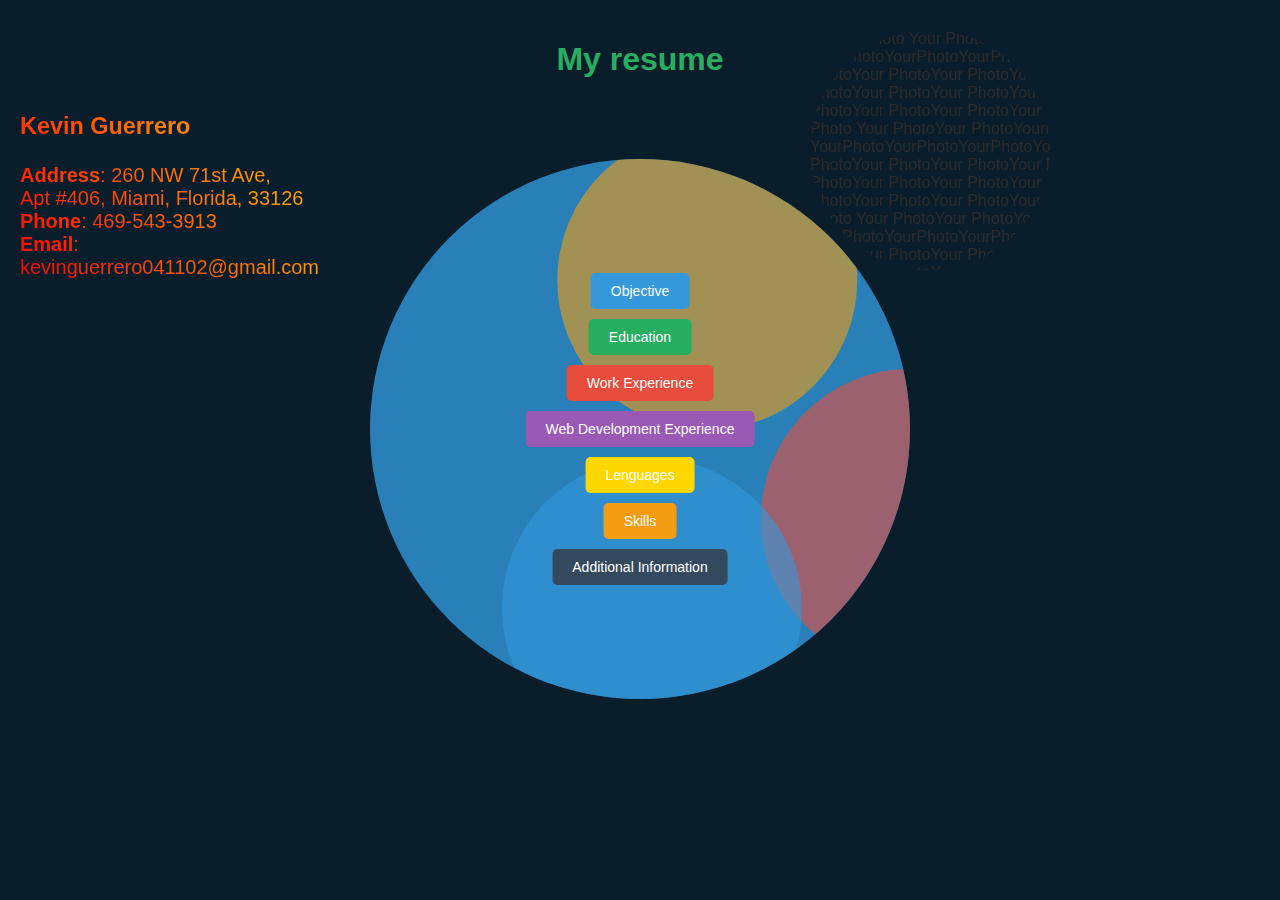
==== Resumev3.html @ 4f52f145 "Add files via upload" ====
<!DOCTYPE html>
<html lang="en">
<head>
  <meta charset="UTF-8">
  <title>My Resume Kevin G</title>
  <style>
    /* CSS Styles */
    body {
      font-family: Arial, sans-serif;
      background-color: #0a1d2a;
      padding: 20px;
      color: rgb(255, 255, 255);
      margin: 0;
    }

    /* Main container for buttons */
    .container {
      display: flex;
      justify-content: space-around;
      align-items: center;
      position: relative;
      overflow: hidden;
      padding: 10px;
      background-color: #2980b9;
      border-radius: 50%;
      width: 520px;
      height: 520px;
      margin: auto;
      margin-top: -150px;
    }

    /* Styles for shapes */
    .shape1,
    .shape2,
    .shape3 {
      position: absolute;
      width: 300px;
      height: 300px;
      border-radius: 50%;
      opacity: 0.6;
      pointer-events: none;
      animation: bounce linear infinite;
    }

    .shape1 {
      background-color: #e74c3c;
      top: -150px;
      left: -80px;
      transform: rotate(45deg);
    }

    .shape2 {
      background-color: #3498db;
      top: -100px;
      right: 200px;
      transform: rotate(45deg);
    }

    .shape3 {
      background-color: #f39c12;
      bottom: 320px;
      left: -60px;
      transform: rotate(-45deg);
    }

    /* Keyframe animation for bouncing */
    @keyframes bounce {
      0%, 100% {
        transform: translate(-50%, -50%);
      }
      25% {
        transform: translate(0, -50%);
      }
      50% {
        transform: translate(50%, -50%);
      }
      75% {
        transform: translate(50%, 50%);
      }
    }

    @keyframes animate {
            0% {
                background-position: 0% 50%;
            }
            100% {
                background-position: 100% 50%;
            }
        }
    
    .photo-container {
      position: fixed;
      color: rgb(44, 44, 47);
      width: 240px;
      height: 240px;
      border-radius: 50%; /* For a circular image */
      overflow: hidden; /* Hide any overflow */
      margin-left: 580px; /* Adjust margin as needed */
      top: 30px;
      z-index: 1;
    }
    .photo-container img {
      width: 100%;
      height: 100%;
      object-position: center;
      object-fit: cover; /* Ensure the image covers the container */
    }

    .presentation-Container {
            position: relative;
            top: -10px;
            z-index: 1;
            font-size: 20px;
            background-image: linear-gradient(55deg, #ff0000, #ffff00, #ff00f3, #0033ff, #ff00c4, #ff0000);
            -webkit-background-clip: text;
            background-clip: text;
            color: transparent;
            animation: animate 6s linear infinite;
            background-size: 200% auto; /* Adjusted background size */
        }

    /* Container for button sections */
    .button-container {
      display: flex;
      flex-direction: column;
      align-items: center;
      position: absolute;
      top: 50%;
      left: 50%;
      color: white;
      transform: translate(-50%, -50%);
    }
    
    /* Your existing CSS styles remain unchanged */

  /* Transition styles for sliding and fading effect */
  .section {
  color: aliceblue;
  background-color: #030c12;
  opacity: 0;
  transform: translateX(100%);
  transition: opacity 0.5s ease, transform 0.5s ease;
  }

  .section.open {
  background-color: #0e2235;
  opacity: 1;
  transform: translateX(0);
  }


    /* Button styles */
    button {
      padding: 10px 20px;
      margin: 5px;
      border: none;
      border-radius: 5px;
      cursor: pointer;
      transition: background-color 0.3s ease;
      color: rgb(197, 197, 197);
      font-size: 14px;
    }

    /* Button colors */
    #objective {
      color: white;
      background-color: #3498db;
    }

    #education {
      color: white;
      background-color: #27ae60;
    }

    #workExperience {
      color: white;
      background-color: #e74c3c;
    }

    #webDevExperience {
      color: white;
      background-color: #9b59b6;
    }

    #lenguages {
      color: white;
      background-color: gold;
    }
    
    #skills {
      color: white;
      background-color: #f39c12;
    }

    #additionalInfo {
      color: white;
      background-color: #34495e;
    }
    

    /* Button hover effect */
    button:hover {
      filter: brightness(110%);
    }

    .section {
      display: none;
      padding: 20px;
      margin-bottom: 20px;
      border: 3px solid #2a77ab;
      border-radius: 5px;
      color: aliceblue;
      background-color: #05020d;
    }

    /* Shapes behind buttons */
    
    .title-container {
      display: flex;
      justify-content: space-around;
      align-items: center;
      position: relative;
      overflow: hidden;
      color:#27ae60;
    }
  </style>
</head>
<body>
  <div class="title-container">
    <h1>My resume</h1>
  </div>
  <div class="presentation-Container">
    <h3>Kevin Guerrero</h3><p><strong>Address</strong>: 260 NW 71st Ave,<br>Apt #406, Miami, Florida, 33126
    <br><strong>Phone</strong>: 469-543-3913
    <br><strong>Email</strong>: <br>kevinguerrero041102@gmail.com</p>
  </div>
  <div class="container">
      <div class="photo-container">
       <img src="https://raw.githubusercontent.com/K3v1n00/images/main/pp3.jpg" alt="Your Photo Your PhotoYourPhotoYourPhoto YourPhotoYourPhotoYourPhotoYourPhotoYour PhotoYour PhotoYour PhotoYour PhotoYour PhotoYour PhotoYour PhotoYour PhotoYour PhotoYour PhotoYour PhotoYour PhotoYour Photo Your PhotoYour PhotoYourPhoto YourPhotoYourPhotoYourPhotoYourPhotoYour PhotoYour PhotoYour PhotoYour PhotoYour PhotoYour PhotoYour PhotoYour PhotoYour PhotoYour PhotoYour PhotoYour PhotoYour Photo Your PhotoYour PhotoYourPhoto YourPhotoYourPhotoYourPhotoYourPhotoYour PhotoYour PhotoYour PhotoYour PhotoYour PhotoYour PhotoYour PhotoYour PhotoYour PhotoYour PhotoYour PhotoYour Photo">
      </div>
    <div class="shape1"></div>
    <div class="shape2"></div>
    <div class="shape3"></div>
    <div class="button-container">
      <button id="objective" onclick="toggleSection('objective')">Objective</button> <button id="education" onclick="toggleSection('education')">Education</button> <button id="workExperience" onclick="toggleSection('workExperience')">Work Experience</button> <button id="webDevExperience" onclick="toggleSection('webDevExperience')">Web Development Experience</button> <button id="lenguages" onclick="toggleSection('lenguages')">Lenguages</button> <button id="skills" onclick="toggleSection('skills')">Skills</button> <button id="additionalInfo" onclick="toggleSection('additionalInfo')">Additional Information</button>
    </div>
  </div><!-- Resume sections -->
  <div id="objectiveSection" class="section">
    <h2>Objective</h2>
    <p>Seeking a position that allows me to utilize my diverse skill set, dedication, and eagerness to learn. I aim to contribute positively to a team-oriented environment while pursuing personal and professional growth. My ambition is to secure a role that offers stability, room for advancement, and aligns with my long-term aspirations in cybersecurity, all while adding value to the company and its objectives.</p>
  </div>
  <div id="educationSection" class="section">
    <h2>Education</h2>
    <p>High School Diploma [Year of Graduation: 2021]<br><br>
      Bryan Adams High School Leadership Academy, Dallas, Texas<br><br>
      Address: 2101 Millmar Dr, Dallas, TX 75228<br><br>
      Phone: 972-502-4900</p>
  </div>
  <div id="workExperienceSection" class="section">
    <h2>Work Experience</h2>
    <h3>Delivery Specialist - DoorDash (Since 2021)</h3>
      <p>Completed over 1808 successful deliveries, demonstrating commitment and reliability.<br>
    Showcased exceptional time management and navigation skills.<br>
    Ensured high levels of customer satisfaction through accurate and timely deliveries.</p>

      <h3>MET Team Member - Home Depot</h3>
      <p>Managed bays, implemented Planograms, and assisted customers with product locations.<br>
    Provided excellent customer service while maintaining the organization and presentation of merchandise.<br>
    Address: 11255 Garland Rd, Dallas, TX 75218<br>
    Supervisor: Jackie<br>
    Phone: 214-328-1900</p>

      <h3>Electrician - BH3 Electric</h3>
      <p>[Brief description of duties or notable achievements]<br>
    Address: 4111 US-80 Suite 206, Mesquite, TX 75150<br>
    Boss: Billy<br>
    Phone: (972) 761-1973</p>

      <h3>Manufacturing Experience - Liberty Mask</h3>
      <p>Operated industrial machinery, demonstrating technical expertise.<br>
    Maintained high-quality standards in a fast-paced manufacturing environment.<br>
    Address: 1819 Firman Dr STE 101, Richardson, TX 75081<br>
    Phone: (214)-915-2133</p>

      <h3>Construction Roles in Texas</h3>
      <p>Collaborated in building houses by efficiently handling bags of cement and sand, operating machinery for mixing materials, and transporting bricks via scaffolding across multiple levels.<br>
    Demonstrated commitment to safety and teamwork while working at elevated heights up to three stories, ensuring efficient material delivery to co-workers.<br>
    Responsibilities included timely arrival at job sites, lifting heavy loads, and contributing to the construction process through consistent and dedicated efforts.</p>

      <h3>Scaffolding Work - Davila Floors, Florida</h3>
      <p>Contributed to the construction process by installing wood materials under house roofs, ensuring structural integrity and quality workmanship.<br>
    Demonstrated proficiency in working with scaffolding systems, providing support to roofing projects, and contributing to the overall completion of residential construction.</p>
  </div>
  <div id="webDevExperienceSection" class="section">
    <h2>Web Development Experience</h2>
    <p>Programming Languages: Proficient in HTML, CSS, and JavaScript for front-end web development.<br>
      <br>- Self-taught experience engaging in personal projects to build proficiency in web development.</p>
  </div>
  <div id="lenguagesSection" class="section">
    <h2>Lenguages</h2>
    <p>- English: Fluent
<br>- Spanish: Native proficiency</p>
  </div>
  <div id="skillsSection" class="section">
    <h2>Skills</h2>
    <p>- Proficient in logistics coordination and delivery operations.
      <br><br>- Excellent customer service and interpersonal skills.<br><br>- Technical expertise in HTML, CSS, JavaScript, and construction-related machinery operation.<br><br>- Strong organizational abilities and adaptability in diverse work environments.</p>
  </div>
  <div id="additionalInfoSection" class="section">
    <h2>Additional Information</h2>
    <p><br>- Date of Birth: April 11, 2002
      <br><br>- 21 years old<br>
      <br>- Single<br>
      </p>
  </div>
  <script>
  function toggleSection(sectionId) {
  const section = document.getElementById(sectionId + 'Section');
  const isOpen = section.classList.contains('open');
  const allSections = document.querySelectorAll('.section');

  // Close all sections
  allSections.forEach((sec) => {
    if (sec.id !== sectionId + 'Section' && sec.classList.contains('open')) {
      sec.classList.remove('open');
      setTimeout(() => {
        sec.style.display = 'none';
      }, 500); // Adjust this value to match the transition duration
    }
  });

  if (isOpen) {
    section.classList.remove('open');
    setTimeout(() => {
      section.style.display = 'none';
    }, 500); // Adjust this value to match the transition duration
  } else {
    section.classList.add('open');
    section.style.display = 'block';
  }
  }
  const shapes = document.querySelectorAll('.shape1, .shape2, .shape3');
    let angle = 0;

    function moveShapes() {
      shapes.forEach((shape, index) => {
        const containerRect = document.querySelector('.container').getBoundingClientRect();

        const radius = containerRect.width / 2 - 50; // Adjusted size to fit within the container
        const x = containerRect.width / 2 + radius * Math.cos(angle + (index * Math.PI * 2) / shapes.length);
        const y = containerRect.height / 2 + radius * Math.sin(angle + (index * Math.PI * 2) / shapes.length);

        shape.style.transform = `translate(${x}px, ${y}px)`;
      });

      angle += 0.01; // Adjust speed of movement

      requestAnimationFrame(moveShapes);
    }

    moveShapes();
  </script>
</body>
</html>
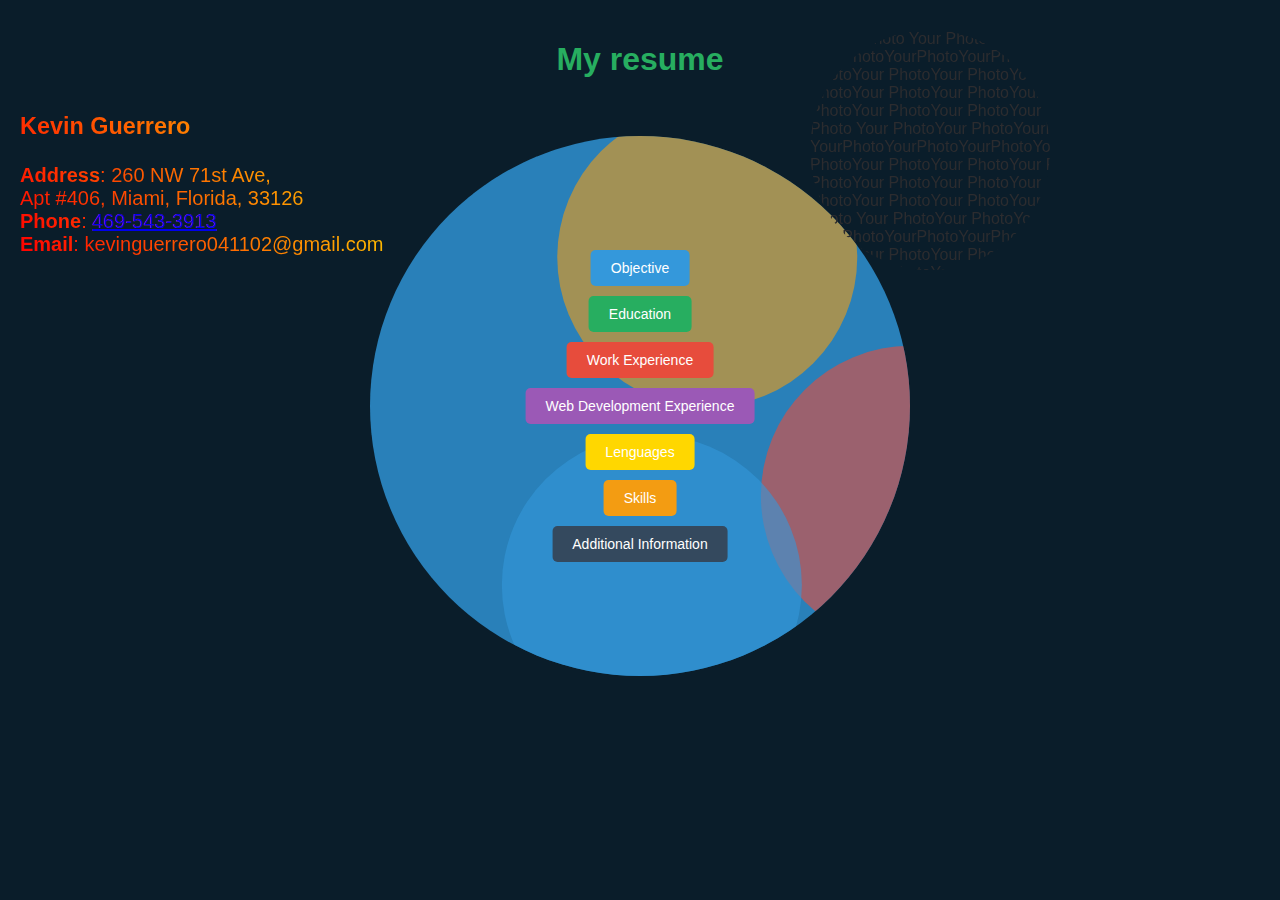
==== commit eb4dcaf7: "Add files via upload" ====
--- a/Resumev3.html
+++ b/Resumev3.html
@@ -230,10 +230,14 @@
     <h1>My resume</h1>
   </div>
   <div class="presentation-Container">
-    <h3>Kevin Guerrero</h3><p><strong>Address</strong>: 260 NW 71st Ave,<br>Apt #406, Miami, Florida, 33126
-    <br><strong>Phone</strong>: 469-543-3913
-    <br><strong>Email</strong>: <br>kevinguerrero041102@gmail.com</p>
-  </div>
+    <h3>Kevin Guerrero</h3>
+    <p>
+        <strong>Address</strong>: 260 NW 71st Ave,<br>Apt #406, Miami, Florida, 33126<br>
+        <strong>Phone</strong>: <a href="data:text/vcard;utf-8,BEGIN%3AVCARD%0AVERSION%3A3.0%0ATEL%3A%2B14695433913%0AN%3AKevin%20Contact%0AEND%3AVCARD%0A" download="kevin contact">469-543-3913</a><br>
+        <strong>Email</strong>: kevinguerrero041102@gmail.com
+    </p>
+</div>
+
   <div class="container">
       <div class="photo-container">
        <img src="https://raw.githubusercontent.com/K3v1n00/images/main/pp3.jpg" alt="Your Photo Your PhotoYourPhotoYourPhoto YourPhotoYourPhotoYourPhotoYourPhotoYour PhotoYour PhotoYour PhotoYour PhotoYour PhotoYour PhotoYour PhotoYour PhotoYour PhotoYour PhotoYour PhotoYour PhotoYour Photo Your PhotoYour PhotoYourPhoto YourPhotoYourPhotoYourPhotoYourPhotoYour PhotoYour PhotoYour PhotoYour PhotoYour PhotoYour PhotoYour PhotoYour PhotoYour PhotoYour PhotoYour PhotoYour PhotoYour Photo Your PhotoYour PhotoYourPhoto YourPhotoYourPhotoYourPhotoYourPhotoYour PhotoYour PhotoYour PhotoYour PhotoYour PhotoYour PhotoYour PhotoYour PhotoYour PhotoYour PhotoYour PhotoYour Photo">
@@ -258,29 +262,52 @@
   </div>
   <div id="workExperienceSection" class="section">
     <h2>Work Experience</h2>
-    <h3>Delivery Specialist - DoorDash (Since 2021)</h3>
-      <p>Completed over 1808 successful deliveries, demonstrating commitment and reliability.<br>
+    <h3>Title: Doordasher (Delivery Specialist) - Company: DoorDash (Since 2021)</h3>
+    <p>Completed over 1808 successful deliveries, demonstrating commitment and reliability.<br>
     Showcased exceptional time management and navigation skills.<br>
-    Ensured high levels of customer satisfaction through accurate and timely deliveries.</p>
-
-      <h3>MET Team Member - Home Depot</h3>
-      <p>Managed bays, implemented Planograms, and assisted customers with product locations.<br>
-    Provided excellent customer service while maintaining the organization and presentation of merchandise.<br>
-    Address: 11255 Garland Rd, Dallas, TX 75218<br>
-    Supervisor: Jackie<br>
-    Phone: 214-328-1900</p>
-
-      <h3>Electrician - BH3 Electric</h3>
-      <p>[Brief description of duties or notable achievements]<br>
-    Address: 4111 US-80 Suite 206, Mesquite, TX 75150<br>
-    Boss: Billy<br>
-    Phone: (972) 761-1973</p>
-
-      <h3>Manufacturing Experience - Liberty Mask</h3>
-      <p>Operated industrial machinery, demonstrating technical expertise.<br>
-    Maintained high-quality standards in a fast-paced manufacturing environment.<br>
-    Address: 1819 Firman Dr STE 101, Richardson, TX 75081<br>
-    Phone: (214)-915-2133</p>
+    Ensured high levels of customer satisfaction through accurate and timely deliveries.</p><br>
+
+    <h3>MET Team Member - Home Depot (04/2021 - 01/2023)</h3>
+    <p>
+        Managed bays, implemented Planograms, and assisted customers with product locations.<br>
+        Provided excellent customer service while maintaining the organization and presentation of merchandise.
+    </p>
+    <p>
+        <strong>Contact Information:</strong><br>
+        Address: <a href="https://www.google.com/maps/search/?api=1&query=11255+Garland+Rd%2C+Dallas%2C+TX+75218" target="_blank">11255 Garland Rd, Dallas, TX 75218</a><br>
+        Supervisor: Jackie<br>
+        Phone: <a href="data:text/vcard;utf-8,BEGIN%3AVCARD%0AVERSION%3A3.0%0ATEL%3A%2B12143281900%0AN%3AJackie%20Contact%0AEND%3AVCARD%0A" download="Jackie contact">214-328-1900</a>
+    </p>
+
+    <ul>
+        <li><strong>Assistance to Licensed Electricians:</strong> Collaborated closely with licensed electricians, providing invaluable assistance in various electrical tasks, contributing to the successful completion of projects.</li>
+        <li><strong>Hands-on Learning:</strong> Actively engaged in hands-on learning experiences, gaining practical insights into electrical systems, tools, and techniques under the mentorship of experienced professionals.</li>
+        <li><strong>Blueprint Assistance:</strong> Assisted in interpreting electrical blueprints and technical diagrams, learning to navigate complex installations and repairs with precision.</li>
+        <li><strong>Safety Protocol Adherence:</strong> Prioritized adherence to safety protocols and guidelines, fostering a secure working environment while learning best practices from seasoned electricians.</li>
+        <li><strong>Client Interaction:</strong> Interacted with clients to understand their electrical needs, learning to communicate effectively and provide support in addressing customer requirements.</li>
+        <li><strong>Professional Development:</strong> Actively pursued opportunities for professional development, attending training sessions and workshops to enhance technical skills and industry knowledge.</li>
+    </ul>
+    <p>
+        This apprenticeship at BH3 Electric provided a solid foundation for my journey toward becoming a skilled and knowledgeable electrician.
+    </p>
+    <p>
+        <strong>Contact Information:</strong><br>
+        Address: <a href="https://www.google.com/maps/search/?api=1&query=4111+US-80+Suite+206%2C+Mesquite%2C+TX+75150" target="_blank">4111 US-80 Suite 206, Mesquite, TX 75150</a><br>
+        Supervisor: Billy<br>
+        Phone: <a href="data:text/vcard;utf-8,BEGIN%3AVCARD%0AVERSION%3A3.0%0ATEL%3A%2B19727611973%0AN%3ABilly%20Contact%0AEND%3AVCARD%0A" download="Billy contact"> (972) 761-1973</a><br>
+        Website: <a href="https://www.bh3ind.com/">BH3 Electric Website</a>
+    </p>
+
+    <h3>Title: Shipper (Manufacturing Experience) - Company: Liberty Mask (02/2019 - 08/2020)</h3>
+    <p>
+        Operated industrial machinery, demonstrating technical expertise.<br>
+        Maintained high-quality standards in a fast-paced manufacturing environment.
+    </p>
+    <p>
+        <strong>Contact Information:</strong><br>
+        Address: <a href="https://www.google.com/maps/search/?api=1&query=1819+Firman+Dr+STE+101%2C+Richardson%2C+TX+75081" target="_blank">1819 Firman Dr STE 101, Richardson, TX 75081</a><br>
+        Phone: <a href="data:text/vcard;utf-8,BEGIN%3AVCARD%0AVERSION%3A3.0%0ATEL%3A%2B12149152133%0AEND%3AVCARD%0A" download="LibertyMask contact">(214)-915-2133</a>
+    </p>
 
       <h3>Construction Roles in Texas</h3>
       <p>Collaborated in building houses by efficiently handling bags of cement and sand, operating machinery for mixing materials, and transporting bricks via scaffolding across multiple levels.<br>
@@ -308,10 +335,12 @@
   </div>
   <div id="additionalInfoSection" class="section">
     <h2>Additional Information</h2>
-    <p><br>- Date of Birth: April 11, 2002
-      <br><br>- 21 years old<br>
-      <br>- Single<br>
-      </p>
+    <p>
+      - Date of Birth: April 11, 2002<br>
+      - 21 years old<br>
+      - Single<br>
+      - My Resume link: <a href="https://bit.ly/myResume001" target="_blank">https://bit.ly/myResume001</a>
+  </p>
   </div>
   <script>
   function toggleSection(sectionId) {
